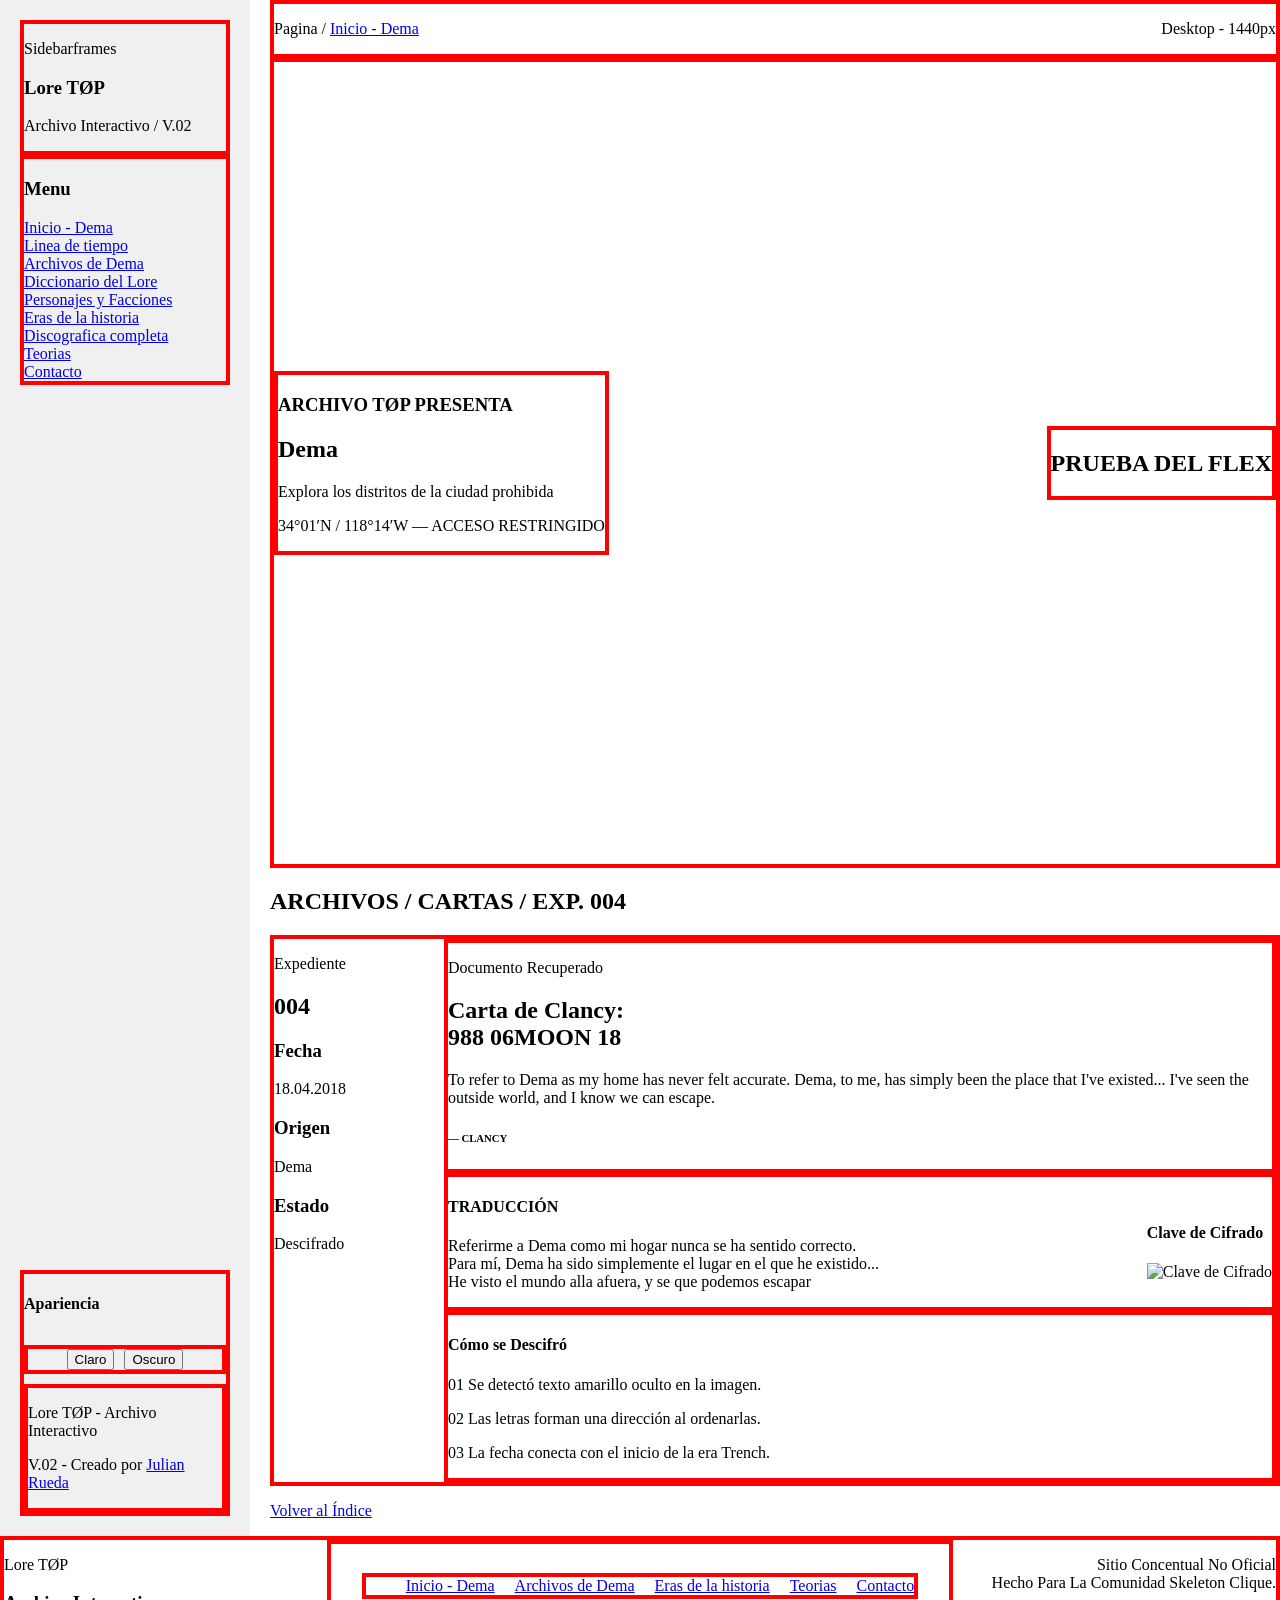
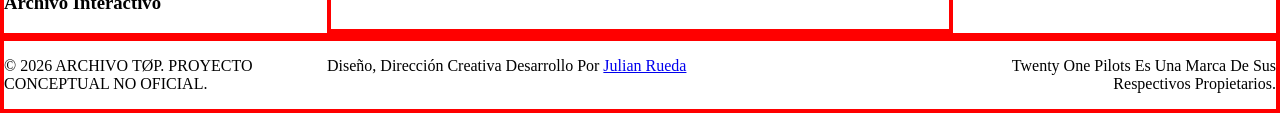
==== archives-document.html @ 6f0a51bf "Lore TØP web: páginas, estilos, README con diagrama Mermaid y capturas de Figma" ====
<!DOCTYPE html>
<html lang="es">

<head>
    <meta charset="UTF-8" />
    <meta name="viewport" content="width=device-width, initial-scale=1.0" />
    <title>Lore TØP - ARCHIVES DOCUMENT </title>
    <link rel="icon" type="image/x-icon" href="#" />
    <link rel="stylesheet" href="css/archives.css" />
    <script src="js\archives.js"></script>
</head>

<body>
    <div class="App">
        <aside class="Sidebar">
            <header class="Sidebar-header">
                <div class="Sidebar-primary">
                    <div class="Brand">
                        <p class="Brand-kicker">Sidebarframes</p>
                        <h3 class="Brand-name">Lore TØP</h3>
                        <p class="Brand-meta">Archivo Interactivo / V.02</p>
                    </div>
                    <nav class="Menu" aria-label="Navegacion principal">
                        <h3 class="Menu-title">Menu</h3>
                        <ul class="Menu-list">
                            <li class="Menu-item"><a href="#">Inicio - Dema</a></li>
                            <li class="Menu-item"><a href="#">Linea de tiempo</a></li>
                            <li class="Menu-item"><a href="#">Archivos de Dema</a></li>
                            <li class="Menu-item"><a href="#">Diccionario del Lore</a></li>
                            <li class="Menu-item"><a href="#">Personajes y Facciones</a></li>
                            <li class="Menu-item"><a href="#">Eras de la historia</a></li>
                            <li class="Menu-item"><a href="#">Discografica completa</a></li>
                            <li class="Menu-item"><a href="#">Teorias</a></li>
                            <li class="Menu-item"><a href="#">Contacto</a></li>
                        </ul>
                    </nav>
                </div>
                <div class="Sidebar-secondary">
                    <h4 class="Appearance-title">Apariencia</h4>
                    <div class="Appearance">

                        <button class="Appearance-button Appearance-button--light">Claro</button>
                        <button class="Appearance-button Appearance-button--dark">Oscuro</button>
                    </div>

                    <footer class="SidebarFooter">
                        <p class="SidebarFooter-text">Lore TØP - Archivo Interactivo</p>
                        <p class="SidebarFooter-text">V.02 - Creado por <a href="https://julirueda.com"
                                target="_blank">Julian Rueda</a></p>
                    </footer>
                </div>
            </header>
        </aside>

        <main class="Main">
            <div class="Main-toolbar">
                <div class="Breadcrumbs">
                    <p>Pagina / <a href="#" class="Breadcrumbs-link">Inicio - Dema</a></p>
                </div>
                <div class="DisplayInfo">
                    <p>Desktop - 1440px</p>
                </div>
            </div>

            <section class="Hero">
                <div class="Hero-welcome">
                    <h3 class="Hero-kicker">ARCHIVO TØP PRESENTA</h3>
                    <h1 class="Hero-title">Dema</h1>
                    <p class="Hero-description">Explora los distritos de la ciudad prohibida</p>
                    <p class="Hero-meta">34°01′N / 118°14′W — ACCESO RESTRINGIDO</p>
                </div>

                <div class="MapPreview">
                    <div class="MapPreview-map">
                        <!-- Aqui va un mapa interactivo de la ciudad de Dema. -->
                    </div>
                    <h2 class="MapPreview-title">PRUEBA DEL FLEX</h2>
                </div>
            </section>

            <!-- Esta pagina sera una template para todas las entradas que tenga el blog -->

            <section class="document">
                <div class="Document-header">
                    <h2>ARCHIVOS / CARTAS / EXP. 004</h2>
                </div>
                <div class="Document-container">
                    <section>
                        <div class="Document-Container-aside">
                            <p>Expediente</p>
                            <h2>004</h2>
                            <h3>Fecha</h3>
                            <p>18.04.2018</p>
                            <h3>Origen</h3>
                            <p>Dema</p>
                            <h3>Estado</h3>
                            <p>Descifrado</p>
                        </div>


                    </section>

                    <section class="Document-main">
                        <div class="Main-card">
                            <div class="Main-card-header">
                                <p class="Main-Card-kicker">Documento Recuperado</p>
                                <h2 class="Main-Card-h2">Carta de Clancy:<br>988 06MOON 18</h2>
                            </div>
                            <p class="Main-Card-p">To refer to Dema as my home has never felt accurate. Dema, to me, has
                                simply been the place that I've existed... I've seen the outside world, and I know we
                                can
                                escape.</p>
                            <h6 class="Main-Card-h6">— CLANCY</h6>
                        </div>
                        <div class="Translate-Container">
                            <div>
                                <h4 class="Translate-Container-h4">TRADUCCIÓN</h4>
                                <p class="Translate-Container-p">Referirme a Dema como mi hogar nunca se ha sentido
                                    correcto.<br> Para mí, Dema ha sido simplemente el lugar en el que he
                                    existido...<br>
                                    He visto el mundo alla afuera, y se que podemos escapar</p>
                            </div>
                            <div>
                                <h4 class="Translate-Container-h4">Clave de Cifrado</h4>
                                <img src="#" alt="Clave de Cifrado" class="Translate-image">
                            </div>
                        </div>
                        <section class="Encryption">

                            <h4 class="Encryption-title">Cómo se Descifró</h4>
                            <div>
                                <p class="Encryption-paragraph"></p><span class="Encryption-number">01</span> Se detectó
                                texto amarillo oculto en la imagen.</p>
                            </div>
                            <div>
                                <p class="Encryption-paragraph"></p><span class="Encryption-number">02</span> Las letras
                                forman una dirección al ordenarlas.</p>
                            </div>
                            <div>
                                <p class="Encryption-paragraph"></p><span class="Encryption-number">03</span> La fecha
                                conecta con el inicio de la era Trench.</p>
                            </div>
                        </section>
                    </section>
            </section>

            <div>
                <p>
                    <a href="archives.html">Volver al Índice</a>
                </p>
            </div>

        </main>
    </div>
    <footer class="Footer">
        <div class="Footer-container">
            <div class="Footer-logo">
                <p class="Footer-kicker">Lore TØP</p>
                <h3 class="Footer-title">Archivo Interactivo</h3>
            </div>
            <div class="Footer-menu">
                <nav class="Footer-nav Align-center">
                    <ul class="Footer-list">
                        <li class="Footer-item"><a href="#">Inicio - Dema</a></li>
                        <li class="Footer-item"><a href="#">Archivos de Dema</a></li>
                        <li class="Footer-item"><a href="#">Eras de la historia</a></li>
                        <li class="Footer-item"><a href="#">Teorias</a></li>
                        <li class="Footer-item"><a href="#">Contacto</a></li>
                    </ul>
                </nav>
            </div>
            <div class="Footer-copyright">
                <p class="Footer-text Align-end">Sitio Concentual No Oficial<br>Hecho Para La Comunidad Skeleton
                    Clique.</p>
            </div>
        </div>

        <div class="Footer-container">
            <div>
                <p class="Footer-text">© 2026 ARCHIVO TØP. PROYECTO CONCEPTUAL NO OFICIAL.</p>
            </div>
            <div>
                <p class="Footer-text Align-cente">Diseño, Dirección Creativa Desarrollo Por <a
                        href="https://julirueda.com" target="_blank">Julian Rueda</a></p>
            </div>
            <div>
                <p class="Footer-text Align-end">Twenty One Pilots Es Una Marca De Sus Respectivos Propietarios.</p>
            </div>
        </div>
    </footer>
</body>

</html>
---- css/archives.css ----
*,
*::before,
*::after {
    box-sizing: border-box;
}

html,
body {
    margin: 0;
    padding: 0;
}


.App {
    display: grid;
    grid-template-columns: 250px 1fr;
    gap: 20px;
    min-height: 100vh;
}


.Sidebar {
    background-color: #f0f0f0;
    padding: 20px;
}

.Sidebar-header {
    display: flex;
    flex-direction: column;
    justify-content: space-between;
    min-height: 100%;
}

.Sidebar-primary {
    position: sticky;
    top: 0;
}

.Sidebar-secondary {
    display: flex;
    flex-direction: column;
    gap: 10px;
}


div.Brand {
    border: 0.25rem solid red;
}



nav.Menu {
    border: 0.25rem solid red;
}

.Sidebar-secondary {
    border: 0.25rem solid red;
}

.Menu-list {
    margin: 0;
    padding: 0;
    list-style: none;
}


.Appearance {
    display: flex;
    flex-direction: row;
    flex-wrap: nowrap;
    align-items: start;
    justify-content: center;
    gap: 10px;
    border: 0.25rem solid red;
}

.Appearance-button--light,
.Appearance-button--dark {
    min-width: 1rem;
}


.SidebarFooter {
    border: 0.25rem solid red;
}


.Main {
    min-width: 0;
}

.Main-toolbar {
    display: flex;
    justify-content: space-between;
    align-items: center;
    border: 0.25rem solid red;
}


.Breadcrumbs-link {
    text-decoration: underline;
}

.Hero {
    display: flex;
    justify-content: space-between;
    align-items: center;
    height: 90vh;
    border: 0.25rem solid red;
}

.Hero-welcome {
    border: 0.25rem solid red;
}


.MapPreview {
    border: 0.25rem solid red;
}

.Archive {
    border: 0.25rem solid red;
}

.Archives-cards {
    display: grid;
    grid-template-columns: repeat(3, 1fr);
    grid-template-rows: 1fr 1fr;
    min-width: 80vw;
    align-content: center;
    border: 0.25rem solid red;
}

.Archieves-Pages-container {
    display: flex;
    flex-direction: row;
    justify-content: space-between;
    align-items: center;
    gap: 20px;
    border: 0.25rem solid red;
}


.Document-container {
    display: grid;
    grid-template-columns: 150px 1fr;
    gap: 20px;

    border: 0.25rem solid red;
}

.Translate-Container {
    display: flex;
    justify-content: space-between;
    align-items: center;
    margin: 0 auto;
    border: 0.25rem solid red;
}

.Main-card {

    border: 0.25rem solid red;
}

.Encryption {

    border: 0.25rem solid red;
}

.Footer-container {
    display: grid;
    grid-template-columns: 1fr 2fr 1fr;
    gap: 10px;
    border: 0.25rem solid red;
}

.Footer-menu {
    border: 0.25rem solid red;
    display: flex;
    justify-content: center;
    align-items: center;
}

.Footer-list {
    display: flex;
    flex-direction: row;
    justify-content: center;
    align-items: center;
    gap: 20px;
    border: 0.25rem solid red;
}

li.Footer-item {
    list-style: none;
}

.Align-center {
    text-align: center;
    align-items: center;
}

.Align-end {

    text-align: end;
    align-content: center;
}
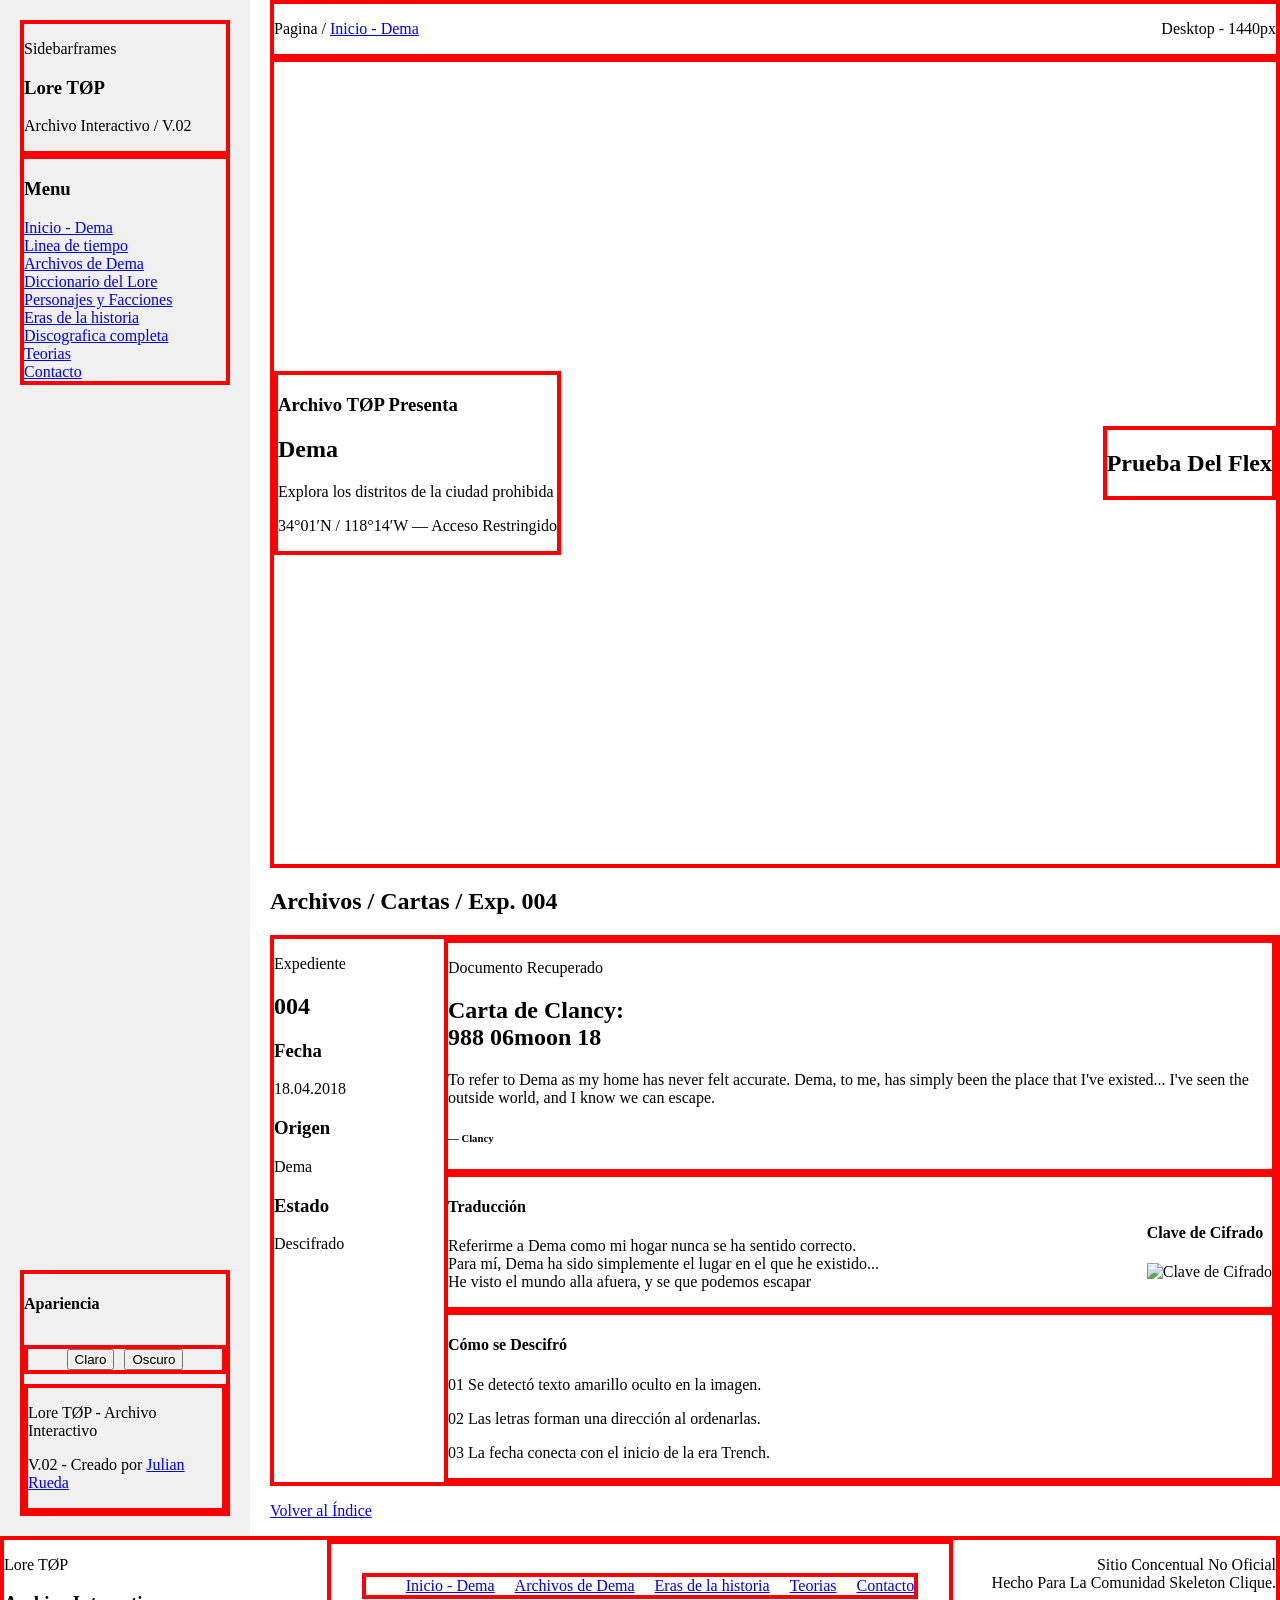
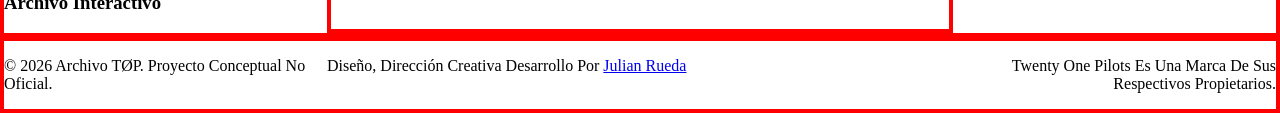
==== commit d3c23b1a: "Correccion de detalles menores y desarrollo pagina de timeline" ====
--- a/archives-document.html
+++ b/archives-document.html
@@ -4,7 +4,7 @@
 <head>
     <meta charset="UTF-8" />
     <meta name="viewport" content="width=device-width, initial-scale=1.0" />
-    <title>Lore TØP - ARCHIVES DOCUMENT </title>
+    <title>Lore TØP - Archives Document </title>
     <link rel="icon" type="image/x-icon" href="#" />
     <link rel="stylesheet" href="css/archives.css" />
     <script src="js\archives.js"></script>
@@ -64,17 +64,17 @@
 
             <section class="Hero">
                 <div class="Hero-welcome">
-                    <h3 class="Hero-kicker">ARCHIVO TØP PRESENTA</h3>
+                    <h3 class="Hero-kicker">Archivo TØP Presenta</h3>
                     <h1 class="Hero-title">Dema</h1>
                     <p class="Hero-description">Explora los distritos de la ciudad prohibida</p>
-                    <p class="Hero-meta">34°01′N / 118°14′W — ACCESO RESTRINGIDO</p>
+                    <p class="Hero-meta">34°01′N / 118°14′W — Acceso Restringido</p>
                 </div>
 
                 <div class="MapPreview">
                     <div class="MapPreview-map">
                         <!-- Aqui va un mapa interactivo de la ciudad de Dema. -->
                     </div>
-                    <h2 class="MapPreview-title">PRUEBA DEL FLEX</h2>
+                    <h2 class="MapPreview-title">Prueba Del Flex</h2>
                 </div>
             </section>
 
@@ -82,7 +82,7 @@
 
             <section class="document">
                 <div class="Document-header">
-                    <h2>ARCHIVOS / CARTAS / EXP. 004</h2>
+                    <h2>Archivos / Cartas / Exp. 004</h2>
                 </div>
                 <div class="Document-container">
                     <section>
@@ -104,17 +104,17 @@
                         <div class="Main-card">
                             <div class="Main-card-header">
                                 <p class="Main-Card-kicker">Documento Recuperado</p>
-                                <h2 class="Main-Card-h2">Carta de Clancy:<br>988 06MOON 18</h2>
+                                <h2 class="Main-Card-h2">Carta de Clancy:<br>988 06moon 18</h2>
                             </div>
                             <p class="Main-Card-p">To refer to Dema as my home has never felt accurate. Dema, to me, has
                                 simply been the place that I've existed... I've seen the outside world, and I know we
                                 can
                                 escape.</p>
-                            <h6 class="Main-Card-h6">— CLANCY</h6>
+                            <h6 class="Main-Card-h6">— Clancy</h6>
                         </div>
                         <div class="Translate-Container">
                             <div>
-                                <h4 class="Translate-Container-h4">TRADUCCIÓN</h4>
+                                <h4 class="Translate-Container-h4">Traducción</h4>
                                 <p class="Translate-Container-p">Referirme a Dema como mi hogar nunca se ha sentido
                                     correcto.<br> Para mí, Dema ha sido simplemente el lugar en el que he
                                     existido...<br>
@@ -177,7 +177,7 @@
 
         <div class="Footer-container">
             <div>
-                <p class="Footer-text">© 2026 ARCHIVO TØP. PROYECTO CONCEPTUAL NO OFICIAL.</p>
+                <p class="Footer-text">© 2026 Archivo TØP. Proyecto Conceptual No Oficial.</p>
             </div>
             <div>
                 <p class="Footer-text Align-cente">Diseño, Dirección Creativa Desarrollo Por <a
